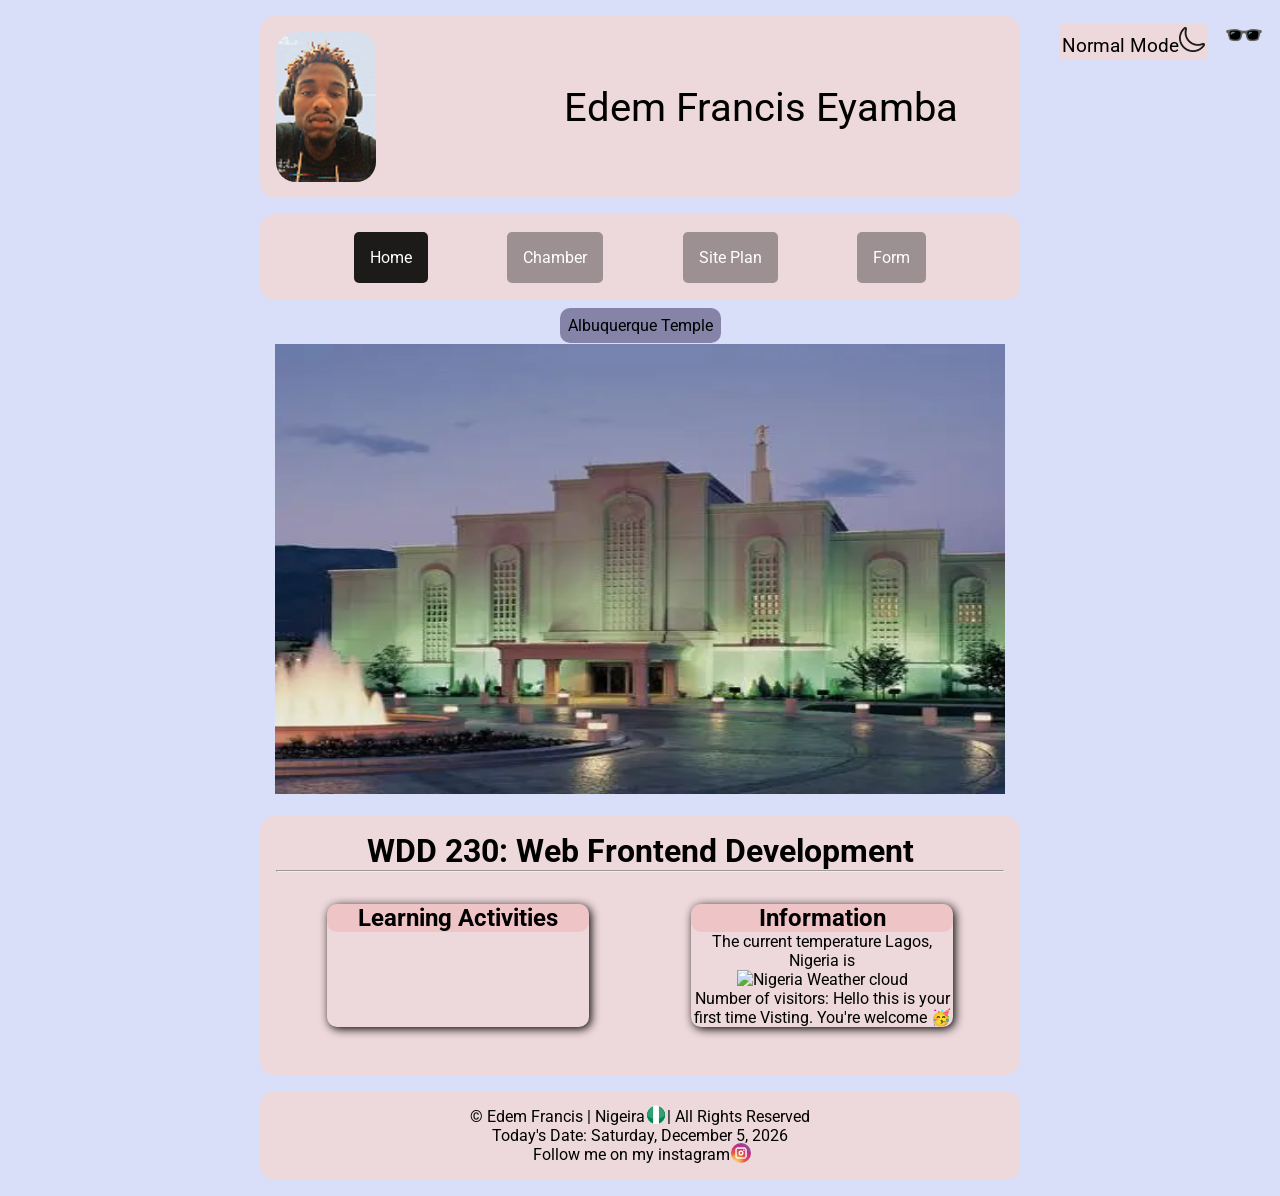
==== index.html @ 02aa4284 "add new images, styles, and scripts for enhanced functionality and user experience" ====
<!DOCTYPE html>
<html lang="en-us">
<head>
    <meta charset="UTF-8">
    <meta name="viewport" content="width=device-width, initial-scale=1.0">
    <meta name="author" content="Edem Francis">
    <meta name="description" content="WDD 230 - Edem Francis - This is my home page, and it here to get your attention">
    <title>Edem Francis Eyamba - WDD 230 - Web Frontend Development</title>
    <meta property="og:url" content="https://edemfrancis.github.io/wdd230/"/>
    <meta property="og:type" content="website"/>
    <meta property="og:title" content="Edem Francis | WDD 230 | Web front End Development"/>
    <meta property="og:description" content="WDD 230 - My first responsive Web FrontEnd Dev - Edem Francis"/>
    <meta property="og:image" content="images/images/hand_drip_green_nature_wasteful_economical_water_save_icon_228364">
    <link rel="stylesheet" href="styles/base.css">
    <link rel="stylesheet" href="styles/larger.css">
    <link rel="icon" sizes="72x72" href="images/hand_drip_green_nature_wasteful_economical_water_save_icon_228364.png">
    <link rel="preconnect" href="https://fonts.googleapis.com">
    <link rel="preconnect" href="https://fonts.gstatic.com" crossorigin>
    <link href="https://fonts.googleapis.com/css2?family=Roboto:ital,wght@0,100;0,300;0,400;0,500;0,700;0,900;1,100;1,300;1,400;1,500;1,700;1,900&display=swap" rel="stylesheet">
</head>
<body>
    <div id="main">
        <div class="headerandnav">
            <header>
                <img src="images/profilefrancis.jpg" alt="This is me">
                <span class="spanner">Edem Francis Eyamba</span>
            </header>
            <div id="normal">Normal Mode<img class="image" src="images/moon_dark_mode_night_mode_icon_190939.png" alt="Original Mode"></div>
            <div id="mode"> 🕶️ </div>
            <nav id="animation">
                <button id="button"></button>
                <ul class="horizontal-ul">
                    <li><a class="name" href="index.html">Home</a></li>
                    <li><a class="list" href="chamber/index.html" target="_blank">Chamber</a></li>
                    <li><a class="list" href="week01/chamber-site-plan.html" target="_blank">Site Plan</a></li>
                    <li><a class="list" href="form.html" target="_blank">Form</a></li>
                </ul>
            </nav>   
        </div>
        <div class="hero"><Span>Albuquerque Temple</Span></div>
        <picture class="hero">
            <source srcset="images/albuquerque-temple-lds-small.webp" media="(max-width: 500px)">
            <source srcset="images/albuquerque-temple-lds-medium.webp" media="(max-width: 740px)">
            <img src="images/albuquerque-temple-lds-137885-wallpaper(2).webp" alt="Albuquerque image" loading="lazy" width="1000" height="600">
        </picture>
        <main>
            <h1>WDD 230: Web Frontend Development</h1>
            <hr>
            <div class="section">
                <section class="card" id="section">
                    <h2>Learning Activities</h2>
                   
                </section>
                <section class="card">
                    <h2>Information</h2>
                    <div class="Information">
                        <figure>
                            <p>The current temperature Lagos, Nigeria is <span id="current-temp"></span> </p>
                            <img id="weather-icon" src="#" alt="Nigeria Weather cloud">
                            <figcaption></figcaption>
                        </figure>
                        <span class="visit">Number of visitors: <span id="visit"></span></span>
                    </div>
                </section>
            </div>
            
        </main>
        <footer>&copy; Edem Francis | Nigeira <img class="naija" src="images/nigeria_15802.ico" alt="Nigeria Flag"> | All Rights Reserved 
            <p>Today's Date: <span id="todaysdate"></span></p>
            
            <p>Follow me on my instagram <a href="https://www.instagram.com/calapsy05?igsh=eHIweHRpdzdzYjQ3&utm_source=qr"><img class="insta" src="images/1491580658-yumminkysocialmedia06_83104.png" alt="Instagram Logo"></a></p>
        </footer>
        <script src="scripts/link.js"></script>
        <script src="scripts/getDates.js"></script>
    </div>
    
</body>
</html>
---- styles/base.css ----
* {
    margin: 0;
    padding: 0;
    box-sizing: border-box;
}

body {
    background-color: #a1aff063;
    font-family: 'Roboto', sans-serif;
}

header, footer, main, nav {
    max-width: 760px;
    margin: 1rem auto;
    padding: 1rem;
    background-color: #f1d7d5d5; 
    border-radius: 15px;
}
header {
    display: grid;
    grid-template-columns: 1fr 2fr;
}
header img {
    border-radius: 20px;
}
header span {
    font-size: 40px;
    margin: auto;
    text-align: center;
}
.hero{
    display: block;
    margin: 0.5rem auto;
    text-align: center;
    position: relative;
    border-radius: 15px;
}
.hero span{margin: 1rem;
    padding: 0.5rem;
    text-align: center;
    background-color: rgb(133, 131, 167);
    border-radius: 10px;
}
.hero img{
    margin: 0.075rem;
    width: 57%;
    height: 450px;
}

#mode, #normal {
	position: absolute;
	top: 1rem;
	right: 1rem;
	font-size: 3rem;
	cursor: pointer;
	font-size: 2rem;
}
#normal{
    font-size: larger;
    background-color: #f1d7d5d5;
    top: 1.0rem;
    right: 4rem;
    margin: 0.5rem;
    padding: 0.2rem;
    border-radius: 4px;
}
#normal:hover{
    background-color: rgb(233, 163, 152);
}
.image{
    width: 26px;
}
a{
    text-decoration: none;
}
/* Navigation css is here */
 nav{
    display: block;
}

nav a{
    text-align: center;
    margin: 0.10rem;
    color: white;
    border-radius: 5px;
}
nav a:hover{
    background-color: rgb(235, 188, 181);
}

#button::before {
    content: "☰";
}
/* button  resize and other decoration added*/
#button {
    font-size: 1.75rem;
    border: none;
    background-color: #f1d7d5d5;
    cursor: pointer;
    width: 100%;
    text-align: right;
}
.name{
    display: block;
    text-decoration: none;
    background-color: rgb(29, 26, 26);
    padding: 1rem;
}
.list{
    display: block;
    background-color: rgba(26, 26, 26, 0.377);
    padding: 1rem;
}

ul{
    list-style: none;
}

/* display in the ul by the class attribute to hide it */
.horizontal-ul{
    display: none;
}

/* displaying the nav ul in block */
.horizontal-ul.open{
    display: block;
}
#button.open::before{
    content: "X";
}/*Navigaton editing ends here */

h2, h1{
    text-align: center;
}
h2{
    background-color: rgba(241, 161, 161, 0.377);
    border-radius: 10px;
}

section:hover{
    background-color: rgb(240, 225, 223);
}

/* main section css */
#section{
    position: relative;
}
#section .ul li{
    border-radius: 4px;
    border: 1px solid #e7c4c2d5;
    font-family: 'Franklin Gothic Medium', 'Arial Narrow', Arial, sans-serif;
    font-size: 19px;
}
.card {
    margin: 2rem 4vw;
    border-radius: 10px;
}
.ul a{
    color: black;
}
 .ul{
    margin: 0.2rem;
    padding: 0.5rem;
}
.card a{
    padding: 1px;
}
.card li:hover{
    border-radius: 3px;
    background-color: rgb(230, 202, 197);
}
.ul .spanner{
    text-align: center;
}
#weather-icon{
    width: 100%;
    height: auto;
}
footer{
    text-align: center;
}
.naija{
    height: 20px;
    width: 20px;
    border-radius: 10px;
    margin: -3px;
}
.insta{
    height: 20px;
    width: 20px;
    border-radius: 10px;
    margin: -3px;
}
---- styles/larger.css ----
@media screen and (min-width: 35rem) {
    #button{
        display: none;
    }
    .horizontal-ul, .horizontal-ul.open{
        display: flex;
    }
    main {
        display: grid;
        grid-template-columns: 1fr;
    }
    .section{
        display: grid;
        grid-template-columns: 2fr 2fr;
    }
    section{
        box-shadow: 2px 2px 10px black;
    }
    .horizontal-ul{
        display: flex;
        justify-content:space-evenly;
    }
    .horizontal-ul ul{
        padding: 10px 20px;
    }
    /* Editting css class ul added from javascript, it was easy guy!!!! */
    .card{
        text-align: center;
    }
    #section .ul li{
        border: none;
    }
    .card .ul{
        margin: 1px;
        padding: 2px;
        display: grid;
        grid-template-columns: repeat(auto-fit, minmax(260px, 1fr));

    }
    .ul .spanner{
        background-color: aliceblue;
    }
    

   
}
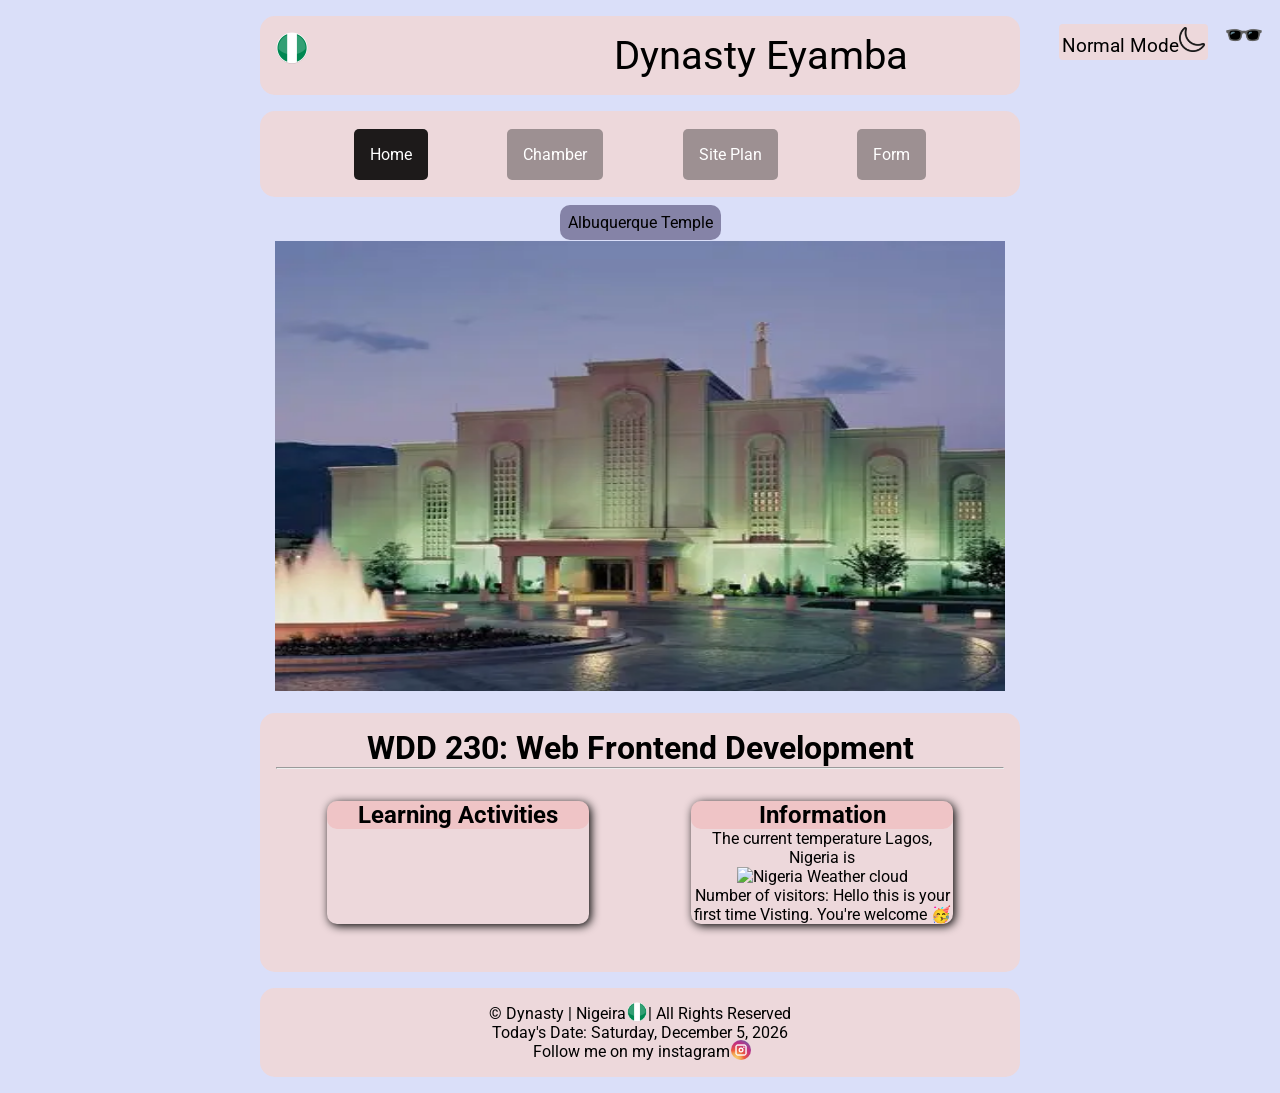
==== commit 239241e2: "Updated" ====
--- a/index.html
+++ b/index.html
@@ -3,13 +3,13 @@
 <head>
     <meta charset="UTF-8">
     <meta name="viewport" content="width=device-width, initial-scale=1.0">
-    <meta name="author" content="Edem Francis">
-    <meta name="description" content="WDD 230 - Edem Francis - This is my home page, and it here to get your attention">
-    <title>Edem Francis Eyamba - WDD 230 - Web Frontend Development</title>
-    <meta property="og:url" content="https://edemfrancis.github.io/wdd230/"/>
+    <meta name="author" content="Dynasty">
+    <meta name="description" content="WDD 231 - Dynasty - This is my home page, and it here to get your attention">
+    <title>Dynasty Eyamba - WDD 230 - Web Frontend Development</title>
+    <meta property="og:url" content="https://dynasty121.github.io/wdd230/"/>
     <meta property="og:type" content="website"/>
-    <meta property="og:title" content="Edem Francis | WDD 230 | Web front End Development"/>
-    <meta property="og:description" content="WDD 230 - My first responsive Web FrontEnd Dev - Edem Francis"/>
+    <meta property="og:title" content="Dynasty | WDD 230 | Web front End Development"/>
+    <meta property="og:description" content="WDD 230 - My first responsive Web FrontEnd Dev - Dynasty"/>
     <meta property="og:image" content="images/images/hand_drip_green_nature_wasteful_economical_water_save_icon_228364">
     <link rel="stylesheet" href="styles/base.css">
     <link rel="stylesheet" href="styles/larger.css">
@@ -22,8 +22,8 @@
     <div id="main">
         <div class="headerandnav">
             <header>
-                <img src="images/profilefrancis.jpg" alt="This is me">
-                <span class="spanner">Edem Francis Eyamba</span>
+                <img src="images/nigeria_15802.ico" alt="Logo">
+                <span class="spanner">Dynasty Eyamba</span>
             </header>
             <div id="normal">Normal Mode<img class="image" src="images/moon_dark_mode_night_mode_icon_190939.png" alt="Original Mode"></div>
             <div id="mode"> 🕶️ </div>
@@ -65,7 +65,7 @@
             </div>
             
         </main>
-        <footer>&copy; Edem Francis | Nigeira <img class="naija" src="images/nigeria_15802.ico" alt="Nigeria Flag"> | All Rights Reserved 
+        <footer>&copy; Dynasty | Nigeira <img class="naija" src="images/nigeria_15802.ico" alt="Nigeria Flag"> | All Rights Reserved 
             <p>Today's Date: <span id="todaysdate"></span></p>
             
             <p>Follow me on my instagram <a href="https://www.instagram.com/calapsy05?igsh=eHIweHRpdzdzYjQ3&utm_source=qr"><img class="insta" src="images/1491580658-yumminkysocialmedia06_83104.png" alt="Instagram Logo"></a></p>
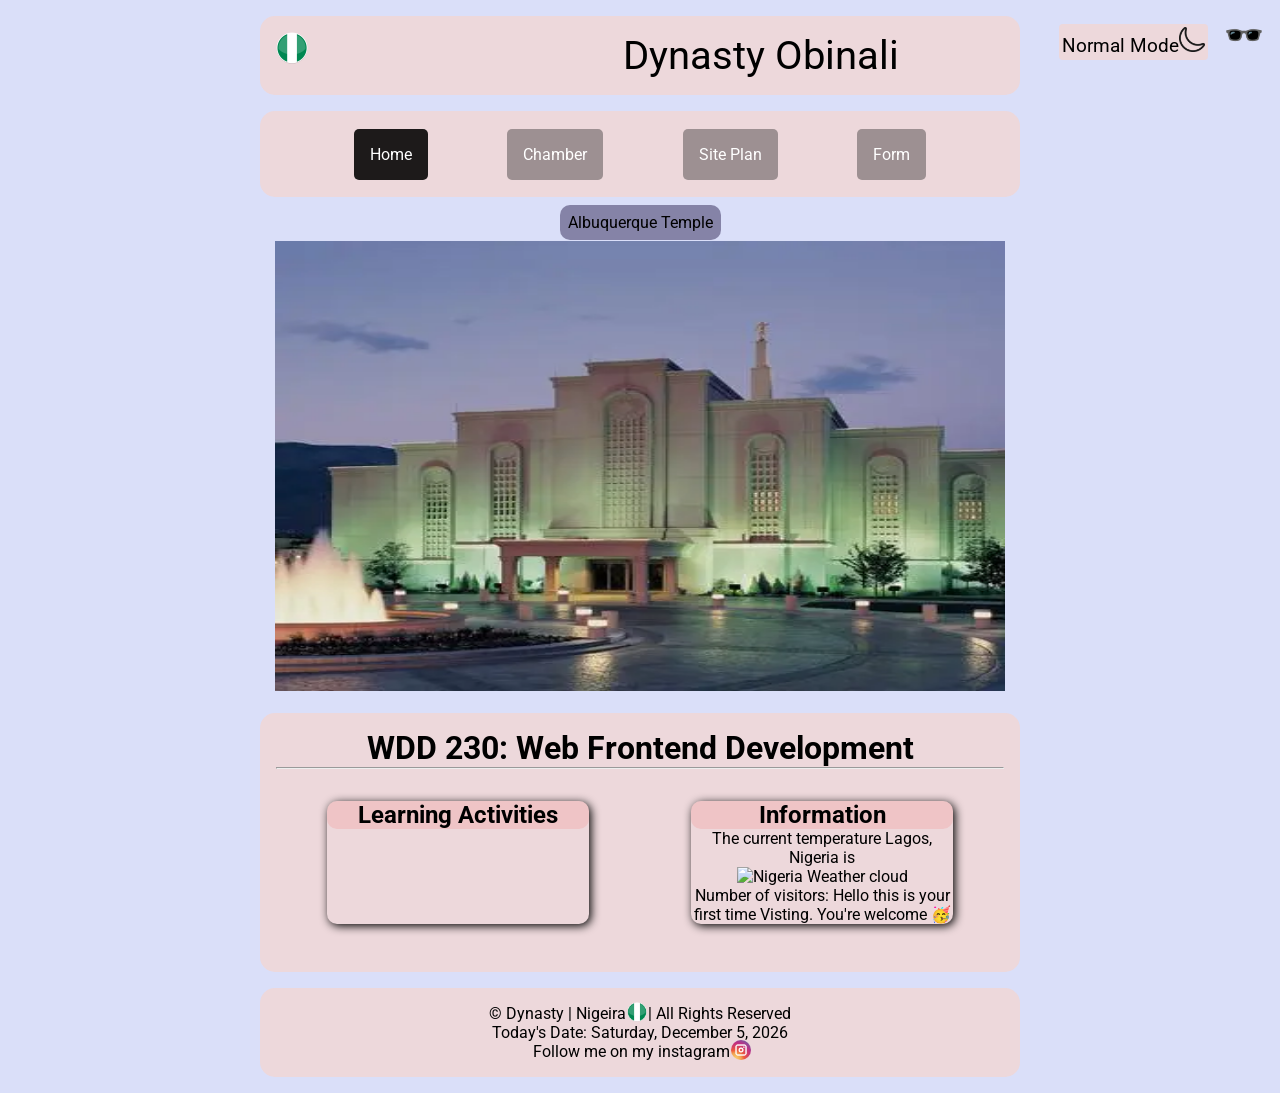
==== commit 79a8bba7: "update branding and change base URLs for links" ====
--- a/index.html
+++ b/index.html
@@ -23,7 +23,7 @@
         <div class="headerandnav">
             <header>
                 <img src="images/nigeria_15802.ico" alt="Logo">
-                <span class="spanner">Dynasty Eyamba</span>
+                <span class="spanner">Dynasty Obinali</span>
             </header>
             <div id="normal">Normal Mode<img class="image" src="images/moon_dark_mode_night_mode_icon_190939.png" alt="Original Mode"></div>
             <div id="mode"> 🕶️ </div>
